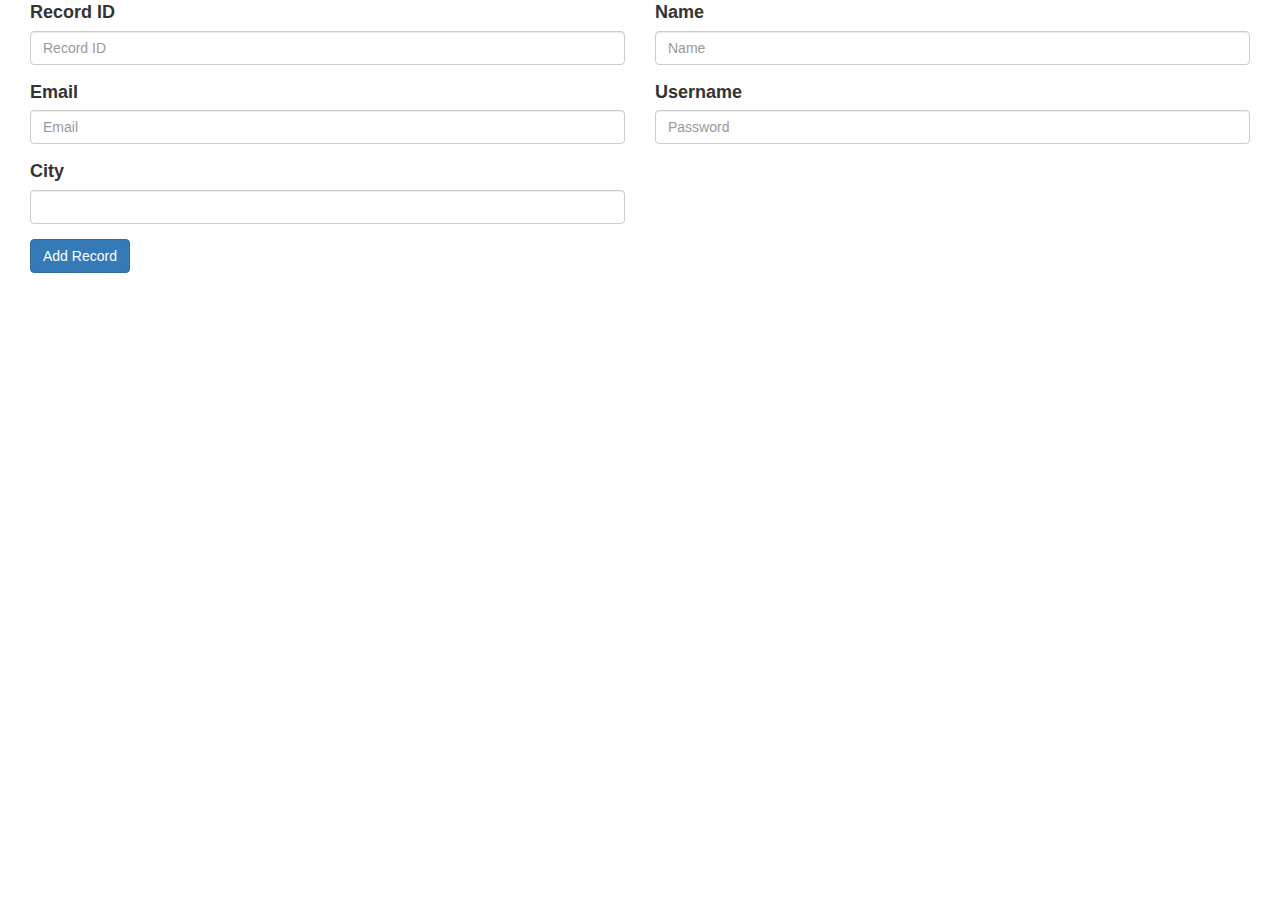
==== sample.html @ dd8dfbde "exit" ====
<!DOCTYPE html>
<html lang="en">
<head>
  <meta charset="UTF-8">
    <meta http-equiv="X-UA-Compatible" content="IE=edge">
    <meta name="viewport" content="width=device-width, initial-scale=1.0">
    <link rel="stylesheet" href="https://maxcdn.bootstrapcdn.com/bootstrap/3.3.7/css/bootstrap.min.css" integrity="sha384-BVYiiSIFeK1dGmJRAkycuHAHRg32OmUcww7on3RYdg4Va+PmSTsz/K68vbdEjh4u" crossorigin="anonymous">
    <link rel="stylesheet" href="./css/style.css"/>
    <script src="https://code.jquery.com/jquery-3.5.1.slim.min.js" integrity="sha256-4+XzXVhsDmqanXGHaHvgh1gMQKX40OUvDEBTu8JcmNs=" crossorigin="anonymous"></script>
  <title>Sample Page</title>
</head>
<body>
    <div class="container-fluid">
      <form>
        <div class="form-row">
          <div class="form-group col-md-6">
            <label for="id">Record ID</label>
            <input type="recid" class="form-control" id="rid" placeholder="Record ID">
          </div>
          <div class="form-group col-md-6">
            <label for="name">Name</label>
            <input type="text" class="form-control" id="name" placeholder="Name">
          </div>
        </div>
        <div class="form-row">
          <div class="form-group col-md-6">
            <label for="inputEmail4">Email</label>
            <input type="email" class="form-control" id="inputEmail4" placeholder="Email">
          </div>
          <div class="form-group col-md-6">
            <label for="username">Username</label>
            <input type="password" class="form-control" id="inputPassword4" placeholder="Password">
          </div>

        </div>
        <div class="form-row">
          <div class="form-group col-md-6">
            <label for="inputCity">City</label>
            <input type="text" class="form-control" id="inputCity">
          </div>
        </div>
        <div class="form-row">
        <div class="col-md-12">
          <button type="submit" class="btn btn-primary">Add Record</button>
        </div>
        </div>
      </form>
    </div>
</body>
</html>
---- css/style.css ----
body {
    margin: 0;
    font-size: 18px;
    font-family: Arial, Helvetica, sans-serif;
  }
  
  .header {
    background-color: #f1f1f1;
    padding: 30px;
    text-align: center;
  }
  
  #navbar {
    overflow: hidden;
    background-color: rgb(109, 173, 209);
    z-index: 40;
  }
  
  #navbar a {
    float: left;
    display: block;
    color: #f2f2f2;
    text-align: center;
    padding: 14px 16px;
    text-decoration: none;
    font-size: 16px;
  }
  
  #navbar a:hover {
    background-color: #ddd;
    color: black;
  }
  
  #navbar a.active {
    background-color: #1c1f1c93;
    color: white;
  }
  
  .content {
    padding: 16px;
  }
  
  .sticky {
    position: fixed;
    top: 0;
    width: 100%;
  }
  
  .sticky + .content {
    padding-top: 60px;
  }

  table{
    margin: 40px ;
    border-top:8px outset gray;
    padding-bottom: 400px;
  }
tr{
  padding: 20px;
}
td{
  font-size: 16px;
  height: fit-content;
}
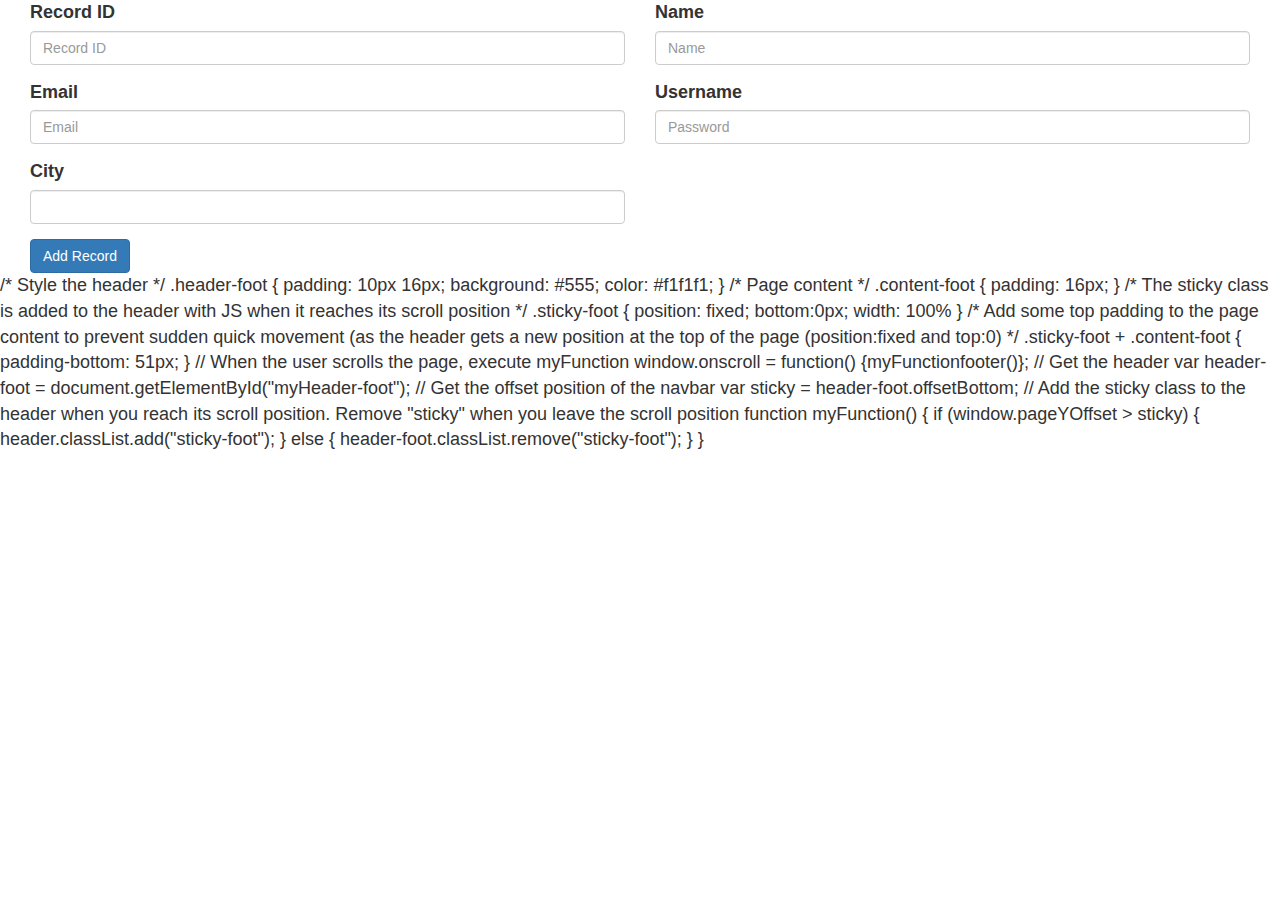
==== commit c7f452e7: "second commit" ====
--- a/sample.html
+++ b/sample.html
@@ -47,4 +47,47 @@
       </form>
     </div>
 </body>
-</html>+</html>
+
+
+/* Style the header */
+.header-foot {
+  padding: 10px 16px;
+  background: #555;
+  color: #f1f1f1;
+}
+
+/* Page content */
+.content-foot {
+  padding: 16px;
+}
+
+/* The sticky class is added to the header with JS when it reaches its scroll position */
+.sticky-foot {
+  position: fixed;
+  bottom:0px;
+  width: 100%
+}
+
+/* Add some top padding to the page content to prevent sudden quick movement (as the header gets a new position at the top of the page (position:fixed and top:0) */
+.sticky-foot + .content-foot {
+  padding-bottom: 51px;
+}
+
+// When the user scrolls the page, execute myFunction
+window.onscroll = function() {myFunctionfooter()};
+
+// Get the header
+var header-foot = document.getElementById("myHeader-foot");
+
+// Get the offset position of the navbar
+var sticky = header-foot.offsetBottom;
+
+// Add the sticky class to the header when you reach its scroll position. Remove "sticky" when you leave the scroll position
+function myFunction() {
+  if (window.pageYOffset > sticky) {
+    header.classList.add("sticky-foot");
+  } else {
+    header-foot.classList.remove("sticky-foot");
+  }
+}--- a/css/style.css
+++ b/css/style.css
@@ -1,64 +1,244 @@
 body {
-    margin: 0;
-    font-size: 18px;
-    font-family: Arial, Helvetica, sans-serif;
-  }
-  
-  .header {
-    background-color: #f1f1f1;
-    padding: 30px;
-    text-align: center;
-  }
-  
-  #navbar {
-    overflow: hidden;
-    background-color: rgb(109, 173, 209);
-    z-index: 40;
-  }
-  
-  #navbar a {
-    float: left;
-    display: block;
-    color: #f2f2f2;
-    text-align: center;
-    padding: 14px 16px;
-    text-decoration: none;
-    font-size: 16px;
-  }
-  
-  #navbar a:hover {
-    background-color: #ddd;
-    color: black;
-  }
-  
-  #navbar a.active {
-    background-color: #1c1f1c93;
-    color: white;
-  }
-  
-  .content {
-    padding: 16px;
-  }
-  
-  .sticky {
-    position: fixed;
-    top: 0;
+  margin: 0;
+  font-size: 18px;
+  font-family: Arial, Helvetica, sans-serif;
+}
+
+.header {
+  background-color: #f1f1f1;
+  padding: 30px;
+  text-align: center;
+}
+
+#navbar {
+  overflow: hidden;
+  background-color: rgb(109, 173, 209);
+  z-index: 40;
+}
+
+#navbar a {
+  float: left;
+  display: block;
+  color: #f2f2f2;
+  text-align: center;
+  padding: 6px 16px;
+  text-decoration: none;
+  font-size: 16px;
+}
+
+#navbar a:hover {
+  background-color: #ddd;
+  color: black;
+}
+
+#navbar a.active {
+  background-color: #1c1f1c93;
+  color: white;
+}
+
+.content {
+  padding: 16px;
+}
+
+.sticky {
+  position: fixed;
+  top: 0;
+  width: 100%;
+}
+
+.sticky + .content {
+  padding-top: 60px;
+}
+
+table {
+  margin: 40px;
+  border-top: 8px outset gray;
+  padding-bottom: 400px;
+}
+tr {
+  padding: 20px;
+}
+td {
+  font-size: 16px;
+  height: fit-content;
+  text-align: justify;
+}
+.footer {
+  width: 100%;
+  position: absolute;
+  bottom: 0px;
+  z-index: 40;
+}
+
+/* Style the header */
+.header-foot {
+  padding: 10px 16px;
+  background: #555;
+  color: #f1f1f1;
+}
+
+/* Page content */
+.content-foot {
+  padding: 16px;
+}
+
+/* The sticky class is added to the header with JS when it reaches its scroll position */
+.sticky-foot {
+  position: fixed;
+  bottom: 0px;
+  width: 100%;
+}
+
+/* Add some top padding to the page content to prevent sudden quick movement 
+(as the header gets a new position at the top of the page (position:fixed and top:0) */
+.sticky-foot + .content-foot {
+  padding-bottom: 51px;
+}
+
+/*for Delete Moda*/
+
+/* Set a style for all buttons */
+.mdbutton {
+  background-color: #4caf50;
+  color: rgb(10, 10, 10);
+  padding: 14px 20px;
+  margin: 8px 0;
+  border: none;
+  cursor: pointer;
+  width: 100%;
+
+  opacity: 0.9;
+  font-family: Impact, Haettenschweiler, "Arial Narrow Bold", sans-serif;
+  font-size: 18px;
+}
+
+.mdbutton:hover {
+  opacity: 1;
+  color: #fefefe;
+}
+
+/* Float cancel and delete buttons and add an equal width */
+.cancelbtn,
+.deletebtn {
+  float: left;
+  width: 50%;
+}
+
+/* Add a color to the cancel button */
+.cancelbtn {
+  background-color: rgba(126, 115, 115, 0.945);
+  color: black;
+}
+
+/* Add a color to the delete button */
+.deletebtn {
+  background-color: rgb(109, 173, 209);
+}
+
+/* Add padding and center-align text to the container */
+.container {
+  padding: 16px;
+}
+
+/* The Modal (background) */
+.modal {
+  display: none; /* Hidden by default */
+  position: fixed; /* Stay in place */
+  z-index: 1; /* Sit on top */
+  left: 0;
+  top: 0;
+  /*width: 100%; /* Full width */
+  /*height: 100%; /* Full height */
+  overflow: auto; /* Enable scroll if needed */
+  background-color: #00000042;
+  padding-top: 50px;
+}
+
+/* Modal Content/Box */
+.modal-content {
+  background-color: rgba(7, 17, 49, 0.849);
+  color: aliceblue;
+  margin: 5% auto 15% auto; /* 5% from the top, 15% from the bottom and centered */
+  border: 1px solid #888;
+  width: 40%; /* Could be more or less, depending on screen size */
+}
+
+/* Style the horizontal ruler */
+hr {
+  border: 1px solid #f1f1f1;
+  margin-bottom: 25px;
+}
+
+/* The Modal Close Button (x) */
+.close {
+  position: absolute;
+  right: 35px;
+  top: 15px;
+  font-size: 40px;
+  font-weight: bold;
+  color: #f1f1f1;
+}
+
+.close:hover,
+.close:focus {
+  color: rgb(109, 173, 209);
+  cursor: pointer;
+}
+
+/* Clear floats */
+.clearfix::after {
+  content: "";
+  clear: both;
+  display: table;
+}
+
+/* Change styles for cancel button and delete button on extra small screens */
+@media screen and (max-width: 300px) {
+  .cancelbtn,
+  .deletebtn {
     width: 100%;
   }
-  
-  .sticky + .content {
-    padding-top: 60px;
-  }
-
-  table{
-    margin: 40px ;
-    border-top:8px outset gray;
-    padding-bottom: 400px;
-  }
-tr{
-  padding: 20px;
-}
-td{
-  font-size: 16px;
-  height: fit-content;
-}+}
+
+.mdcontain {
+  padding: 0px 20px;
+}
+
+/*Styles for update modal*/
+/* Set a style for all buttons */
+.mdbutton {
+  background-color: #4caf50;
+  color: rgb(10, 10, 10);
+  padding: 14px 20px;
+  margin: 8px 0;
+  border: none;
+  cursor: pointer;
+  width: 100%;
+
+  opacity: 0.9;
+  font-family: Impact, Haettenschweiler, "Arial Narrow Bold", sans-serif;
+  font-size: 18px;
+}
+
+.mdbutton:hover {
+  opacity: 1;
+  color: #fefefe;
+}
+
+/* Float cancel and delete buttons and add an equal width */
+.updcancelbtn,
+.updatebtn {
+  float: left;
+  width: 50%;
+}
+
+/* Add a color to the cancel button */
+.updcancelbtn {
+  background-color: rgba(126, 115, 115, 0.945);
+  color: black;
+}
+
+/* Add a color to the delete button */
+.updatebtn {
+  background-color: rgb(67, 202, 101);
+}
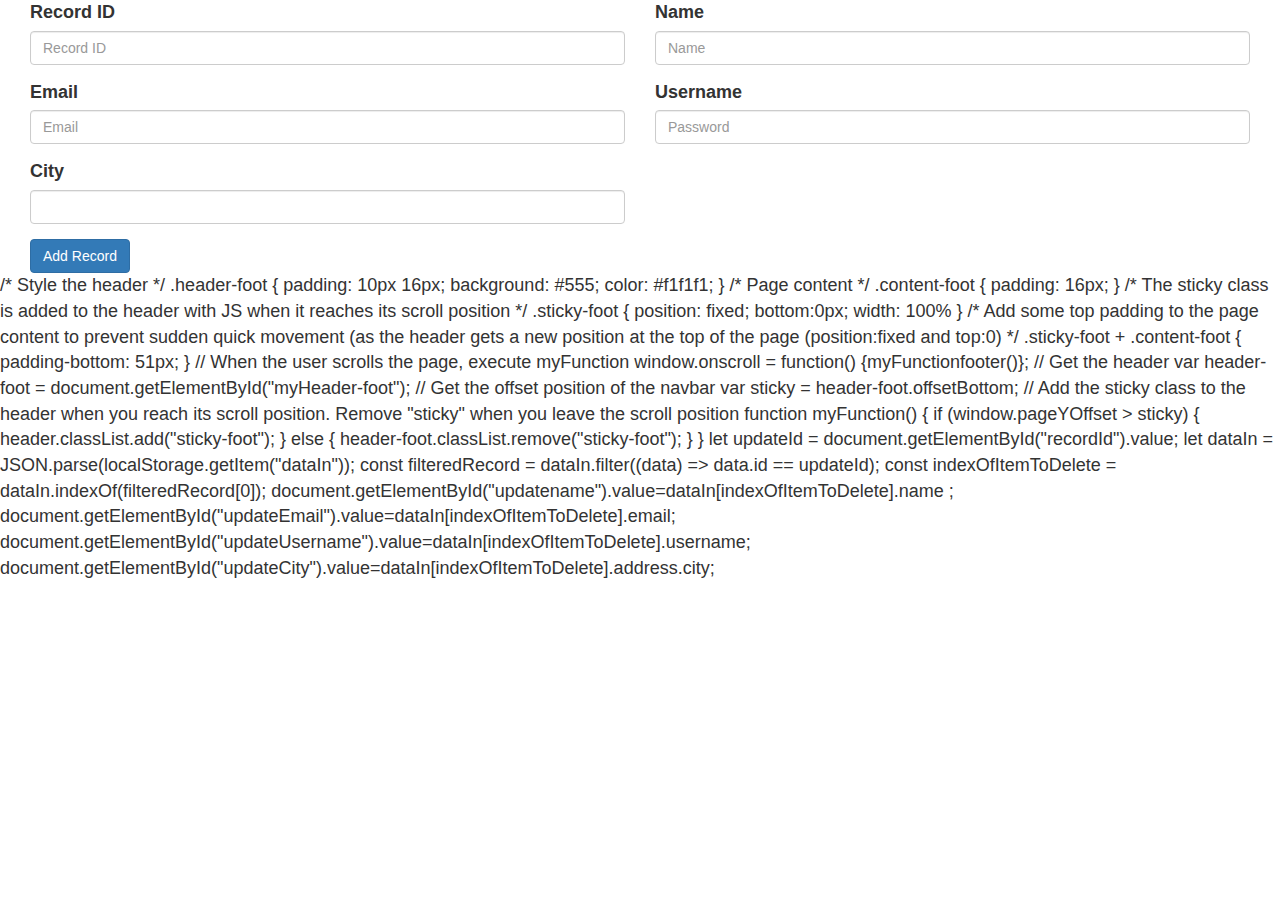
==== commit b3785bb1: "lcommit" ====
--- a/sample.html
+++ b/sample.html
@@ -90,4 +90,14 @@
   } else {
     header-foot.classList.remove("sticky-foot");
   }
-}+}
+
+
+let updateId = document.getElementById("recordId").value;
+let dataIn = JSON.parse(localStorage.getItem("dataIn"));
+const filteredRecord = dataIn.filter((data) => data.id == updateId);
+const indexOfItemToDelete = dataIn.indexOf(filteredRecord[0]);
+document.getElementById("updatename").value=dataIn[indexOfItemToDelete].name ;
+document.getElementById("updateEmail").value=dataIn[indexOfItemToDelete].email;
+document.getElementById("updateUsername").value=dataIn[indexOfItemToDelete].username;
+document.getElementById("updateCity").value=dataIn[indexOfItemToDelete].address.city;--- a/css/style.css
+++ b/css/style.css
@@ -63,11 +63,16 @@
   height: fit-content;
   text-align: justify;
 }
-.footer {
-  width: 100%;
-  position: absolute;
-  bottom: 0px;
+footer {
   z-index: 40;
+  background-color: rgba(56, 155, 221, 0.952);
+  height: 5%;
+  color: #ddd;
+}
+.foot-con {
+  background-color: #1c1f1c93;
+  font-size: 18px;
+  padding: 5px 0px;
 }
 
 /* Style the header */
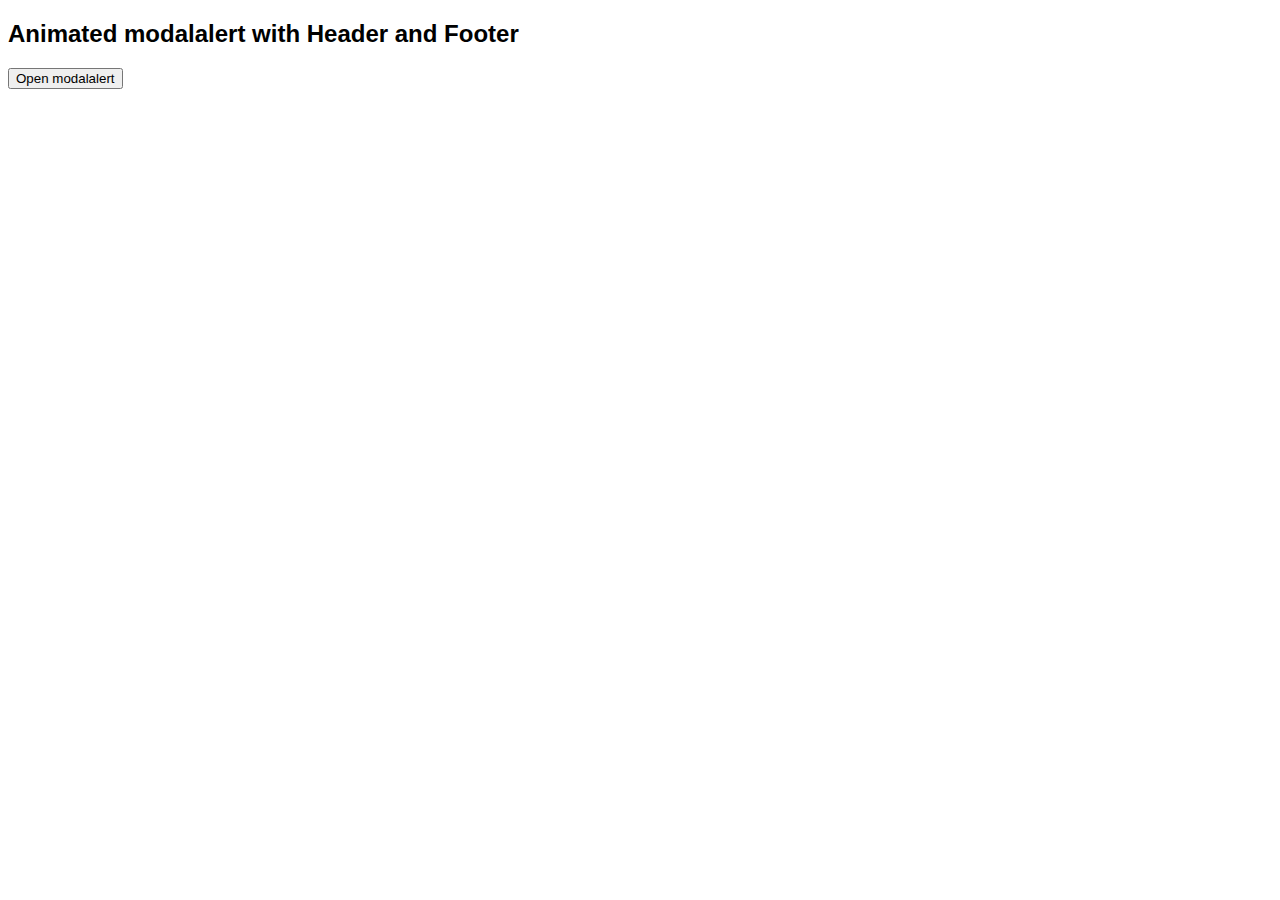
==== commit ef729793: "Final Edit" ====
--- a/sample.html
+++ b/sample.html
@@ -1,103 +1,132 @@
 <!DOCTYPE html>
-<html lang="en">
+<html>
 <head>
-  <meta charset="UTF-8">
-    <meta http-equiv="X-UA-Compatible" content="IE=edge">
-    <meta name="viewport" content="width=device-width, initial-scale=1.0">
-    <link rel="stylesheet" href="https://maxcdn.bootstrapcdn.com/bootstrap/3.3.7/css/bootstrap.min.css" integrity="sha384-BVYiiSIFeK1dGmJRAkycuHAHRg32OmUcww7on3RYdg4Va+PmSTsz/K68vbdEjh4u" crossorigin="anonymous">
-    <link rel="stylesheet" href="./css/style.css"/>
-    <script src="https://code.jquery.com/jquery-3.5.1.slim.min.js" integrity="sha256-4+XzXVhsDmqanXGHaHvgh1gMQKX40OUvDEBTu8JcmNs=" crossorigin="anonymous"></script>
-  <title>Sample Page</title>
+<meta name="viewport" content="width=device-width, initial-scale=1">
+<style>
+body {font-family: Arial, Helvetica, sans-serif;}
+
+/* The modalalert (background) */
+.modalalert {
+  display: none; /* Hidden by default */
+  position: fixed; /* Stay in place */
+  z-index: 1; /* Sit on top */
+  padding-top: 100px; /* Location of the box */
+  left: 0;
+  top: 0;
+  width: 100%; /* Full width */
+  height: 100%; /* Full height */
+  overflow: auto; /* Enable scroll if needed */
+  background-color: rgb(0,0,0); /* Fallback color */
+  background-color: rgba(0,0,0,0.4); /* Black w/ opacity */
+}
+
+/* modalalert Content */
+.modalalert-content {
+  position: relative;
+  background-color: #fefefe;
+  margin: auto;
+  padding: 0;
+  border: 1px solid #888;
+  width: 80%;
+  box-shadow: 0 4px 8px 0 rgba(0,0,0,0.2),0 6px 20px 0 rgba(0,0,0,0.19);
+  -webkit-animation-name: animatetop;
+  -webkit-animation-duration: 0.4s;
+  animation-name: animatetop;
+  animation-duration: 0.4s
+}
+
+/* Add Animation */
+@-webkit-keyframes animatetop {
+  from {top:-300px; opacity:0} 
+  to {top:0; opacity:1}
+}
+
+@keyframes animatetop {
+  from {top:-300px; opacity:0}
+  to {top:0; opacity:1}
+}
+
+/* The Close Button */
+.close {
+  color: white;
+  float: right;
+  font-size: 28px;
+  font-weight: bold;
+}
+
+.close:hover,
+.close:focus {
+  color: #000;
+  text-decoration: none;
+  cursor: pointer;
+}
+
+.modalalert-header {
+  padding: 2px 16px;
+  background-color: #5cb85c;
+  color: white;
+}
+
+.modalalert-body {padding: 2px 16px;}
+
+.modalalert-footer {
+  padding: 2px 16px;
+  background-color: #5cb85c;
+  color: white;
+}
+</style>
 </head>
 <body>
-    <div class="container-fluid">
-      <form>
-        <div class="form-row">
-          <div class="form-group col-md-6">
-            <label for="id">Record ID</label>
-            <input type="recid" class="form-control" id="rid" placeholder="Record ID">
-          </div>
-          <div class="form-group col-md-6">
-            <label for="name">Name</label>
-            <input type="text" class="form-control" id="name" placeholder="Name">
-          </div>
-        </div>
-        <div class="form-row">
-          <div class="form-group col-md-6">
-            <label for="inputEmail4">Email</label>
-            <input type="email" class="form-control" id="inputEmail4" placeholder="Email">
-          </div>
-          <div class="form-group col-md-6">
-            <label for="username">Username</label>
-            <input type="password" class="form-control" id="inputPassword4" placeholder="Password">
-          </div>
 
-        </div>
-        <div class="form-row">
-          <div class="form-group col-md-6">
-            <label for="inputCity">City</label>
-            <input type="text" class="form-control" id="inputCity">
-          </div>
-        </div>
-        <div class="form-row">
-        <div class="col-md-12">
-          <button type="submit" class="btn btn-primary">Add Record</button>
-        </div>
-        </div>
-      </form>
+<h2>Animated modalalert with Header and Footer</h2>
+
+<!-- Trigger/Open The modalalert -->
+<button id="modalBtn">Open modalalert</button>
+
+<!-- The modalalert -->
+<div id="modalalert" class="modalalert">
+  <!-- modalalert content -->
+  <div class="modalalert-content">
+    <div class="modalalert-header">
+      <span class="close">&times;</span>
+      <h2>modalalert Header</h2>
     </div>
+    <div class="modalalert-body">
+      <p id="message">Some text in the modalalert Body</p>
+    </div>
+    <div class="modalalert-footer">
+      <h3>modalalert Footer</h3>
+    </div>
+  </div>
+</div>
+
+<script>
+// Get the modalalert
+var modalalert = document.getElementById("modalalert");
+
+// Get the button that opens the modalalert
+var btn = document.getElementById("modalBtn");
+
+// Get the <span> element that closes the modalalert
+var span = document.getElementsByClassName("close")[0];
+
+// When the user clicks the button, open the modalalert 
+btn.onclick = function() {
+  modalalert.style.display = "block";
+}
+
+// When the user clicks on <span> (x), close the modalalert
+span.onclick = function() {
+  modalalert.style.display = "none";
+}
+
+// When the user clicks anywhere outside of the modalalert, close it
+window.onclick = function(event) {
+  if (event.target == modalalert) {
+    modalalert.style.display = "none";
+  }
+}
+</script>
+
 </body>
 </html>
-
-
-/* Style the header */
-.header-foot {
-  padding: 10px 16px;
-  background: #555;
-  color: #f1f1f1;
-}
-
-/* Page content */
-.content-foot {
-  padding: 16px;
-}
-
-/* The sticky class is added to the header with JS when it reaches its scroll position */
-.sticky-foot {
-  position: fixed;
-  bottom:0px;
-  width: 100%
-}
-
-/* Add some top padding to the page content to prevent sudden quick movement (as the header gets a new position at the top of the page (position:fixed and top:0) */
-.sticky-foot + .content-foot {
-  padding-bottom: 51px;
-}
-
-// When the user scrolls the page, execute myFunction
-window.onscroll = function() {myFunctionfooter()};
-
-// Get the header
-var header-foot = document.getElementById("myHeader-foot");
-
-// Get the offset position of the navbar
-var sticky = header-foot.offsetBottom;
-
-// Add the sticky class to the header when you reach its scroll position. Remove "sticky" when you leave the scroll position
-function myFunction() {
-  if (window.pageYOffset > sticky) {
-    header.classList.add("sticky-foot");
-  } else {
-    header-foot.classList.remove("sticky-foot");
-  }
-}
-
-
-let updateId = document.getElementById("recordId").value;
-let dataIn = JSON.parse(localStorage.getItem("dataIn"));
-const filteredRecord = dataIn.filter((data) => data.id == updateId);
-const indexOfItemToDelete = dataIn.indexOf(filteredRecord[0]);
-document.getElementById("updatename").value=dataIn[indexOfItemToDelete].name ;
-document.getElementById("updateEmail").value=dataIn[indexOfItemToDelete].email;
-document.getElementById("updateUsername").value=dataIn[indexOfItemToDelete].username;
-document.getElementById("updateCity").value=dataIn[indexOfItemToDelete].address.city;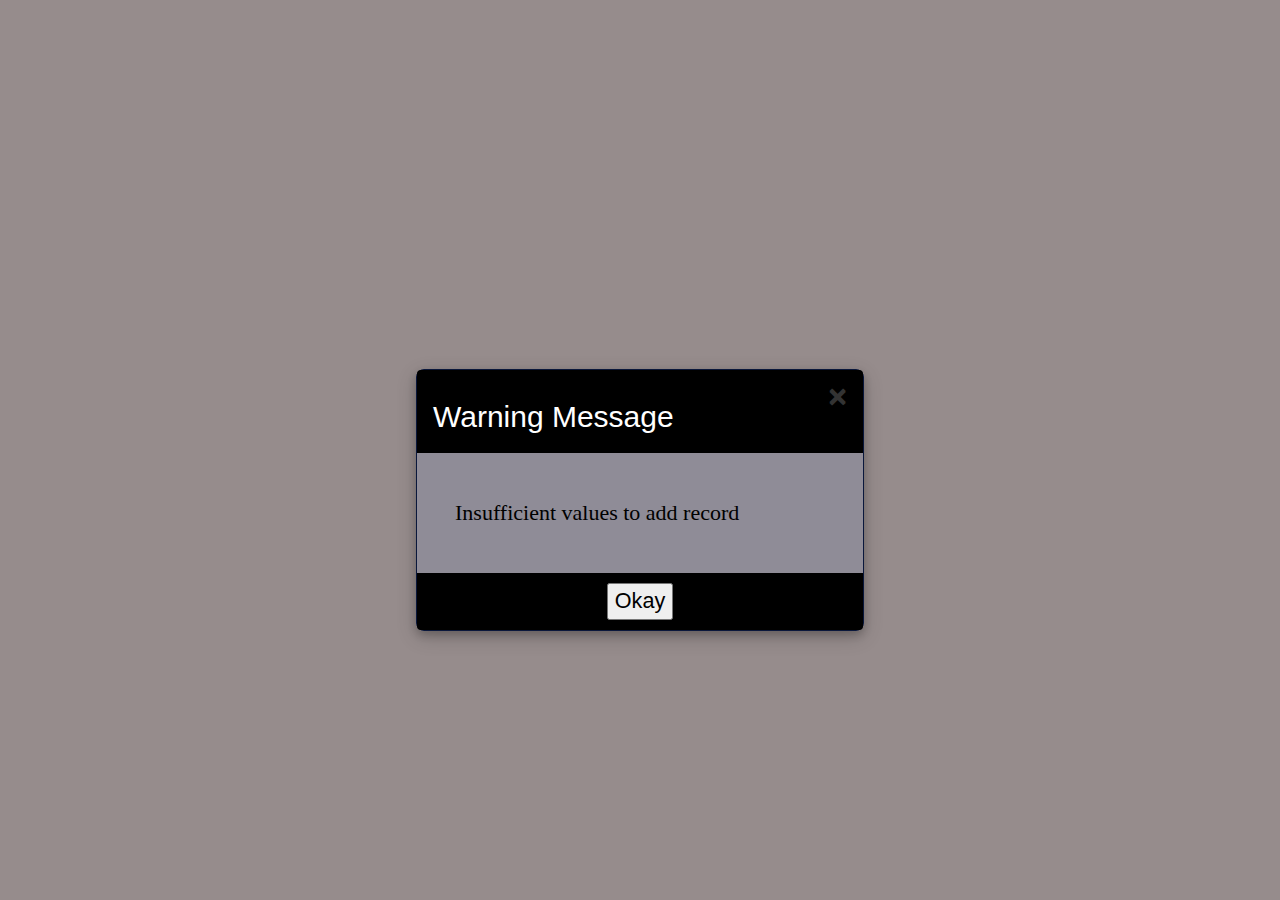
==== commit 6cb8da3a: "responsive commit" ====
--- a/sample.html
+++ b/sample.html
@@ -1,132 +1,190 @@
 <!DOCTYPE html>
-<html>
+<html lang="en">
 <head>
-<meta name="viewport" content="width=device-width, initial-scale=1">
-<style>
-body {font-family: Arial, Helvetica, sans-serif;}
+    <meta charset="UTF-8">
+    <meta http-equiv="X-UA-Compatible" content="IE=edge">
+    <meta name="viewport" content="width=device-width, initial-scale=1.0">
+    <link rel="stylesheet" href="https://maxcdn.bootstrapcdn.com/bootstrap/3.3.7/css/bootstrap.min.css" integrity="sha384-BVYiiSIFeK1dGmJRAkycuHAHRg32OmUcww7on3RYdg4Va+PmSTsz/K68vbdEjh4u" crossorigin="anonymous">
+    <link rel="stylesheet" href="./css/style.css"/>
+    <script src="https://code.jquery.com/jquery-3.5.1.slim.min.js" integrity="sha256-4+XzXVhsDmqanXGHaHvgh1gMQKX40OUvDEBTu8JcmNs=" crossorigin="anonymous"></script>
+    <title>JSON Assignment</title>
+</head>
+<body onload="getData()"> 
+    <div id="navbar">
+        <div class="container-fluid">
+            <div class="row">
+              <div class="col-md-6">
+                <a class="active" href="javascript:void(0)"><h3>JavaScript || JSON Assignment </h3></a>
+              </div>
+              <div class="col-md-6 btn-container">
+                <button class="adbtn btn btn-warning btn-block" onclick="document.getElementById('addmdl').style.display='block';">Add New Record>></button>
+              </div>
+            </div>
+        </div>
+    </div>
 
-/* The modalalert (background) */
-.modalalert {
-  display: none; /* Hidden by default */
-  position: fixed; /* Stay in place */
-  z-index: 1; /* Sit on top */
-  padding-top: 100px; /* Location of the box */
-  left: 0;
-  top: 0;
-  width: 100%; /* Full width */
-  height: 100%; /* Full height */
-  overflow: auto; /* Enable scroll if needed */
-  background-color: rgb(0,0,0); /* Fallback color */
-  background-color: rgba(0,0,0,0.4); /* Black w/ opacity */
-}
-
-/* modalalert Content */
-.modalalert-content {
-  position: relative;
-  background-color: #fefefe;
-  margin: auto;
-  padding: 0;
-  border: 1px solid #888;
-  width: 80%;
-  box-shadow: 0 4px 8px 0 rgba(0,0,0,0.2),0 6px 20px 0 rgba(0,0,0,0.19);
-  -webkit-animation-name: animatetop;
-  -webkit-animation-duration: 0.4s;
-  animation-name: animatetop;
-  animation-duration: 0.4s
-}
-
-/* Add Animation */
-@-webkit-keyframes animatetop {
-  from {top:-300px; opacity:0} 
-  to {top:0; opacity:1}
-}
-
-@keyframes animatetop {
-  from {top:-300px; opacity:0}
-  to {top:0; opacity:1}
-}
-
-/* The Close Button */
-.close {
-  color: white;
-  float: right;
-  font-size: 28px;
-  font-weight: bold;
-}
-
-.close:hover,
-.close:focus {
-  color: #000;
-  text-decoration: none;
-  cursor: pointer;
-}
-
-.modalalert-header {
-  padding: 2px 16px;
-  background-color: #5cb85c;
-  color: white;
-}
-
-.modalalert-body {padding: 2px 16px;}
-
-.modalalert-footer {
-  padding: 2px 16px;
-  background-color: #5cb85c;
-  color: white;
-}
-</style>
-</head>
-<body>
-
-<h2>Animated modalalert with Header and Footer</h2>
-
-<!-- Trigger/Open The modalalert -->
-<button id="modalBtn">Open modalalert</button>
-
-<!-- The modalalert -->
-<div id="modalalert" class="modalalert">
-  <!-- modalalert content -->
-  <div class="modalalert-content">
-    <div class="modalalert-header">
-      <span class="close">&times;</span>
-      <h2>modalalert Header</h2>
+    <div class="content">
+        <div class="table-responsive-md">
+            <table class="table container">
+            <thead class="thead-dark">
+              <tr>
+                <th scope="col">ID</th>
+                <th scope="col">Name</th>
+                <th scope="col">Username</th>
+                <th scope="col">Email</th>
+                <th scope="col">City</th>
+                <th scope="col">Edit</th>
+                <th scope="col">Delete</th>
+              </tr>
+            </thead>
+            <tbody>
+              
+            </tbody>
+          </table>
+        </div>
+        <div class="container-fluid rcount align-middle">
+          <div class="row">
+            <div class="col-md-12 d-flex justify-content-end">
+              <p>Record Count = <span id="count"></span></p>
+            </div>
+          </div>
+        </div>
+    </div>  
+    <!--Modal Box Delete-->
+    <div id="id01" class="modal col-md-12">
+      <span onclick="document.getElementById('id01').style.display='none'" class="close" title="Close Modal">×</span>
+      <form class="modal-content dlmod" >
+        <div class="mdcontain">
+          <h1>Delete Record</h1>
+          <p>Are you sure you want to delete this record?</p>
+          <input type="hidden" id="recordId" value="" />
+          <div class="clearfix">
+            <div class="container">
+              <Div class="row">
+                <div class="col-sm-2">
+                  <button type="button" onclick="document.getElementById('id01').style.display='none'" class="btn btn-warning ">Cancel</button>
+                </div>
+                <div class="col-sm-2">
+                  <button type="button" onclick="deleteRecord()" class=" btn btn-danger " >Delete</button>
+                </div>
+              </Div>
+            </div>
+          </div>
+        </div>
+      </form>
     </div>
-    <div class="modalalert-body">
-      <p id="message">Some text in the modalalert Body</p>
+    <!--END Modal Box Delete--> 
+    <!--Modal for updating records-->
+    <div id="upmdl" class="modal">
+      <span onclick="document.getElementById('upmdl').style.display='none'" class="close" title="Close Modal">×</span>
+      <form class="modal-content">
+        <div class="mdcontain">
+          <h1 id="addHead">Update Record</h1>
+          <p id="addPCon">Update Record and click Save</p>
+          <input type="hidden" id="upRecordId" value="" />
+          <div class="clearfix">
+            <div class="form-row">
+              <div class="form-group col-md-6">
+                <label for="name">Name</label>
+                <input type="text" class="form-control" id="updatename" placeholder="Name" required>
+              </div>
+              <div class="form-group col-md-6">
+                <label for="inputEmail4">Email</label>
+                <input type="email" class="form-control" id="updateEmail" placeholder="Email" required>
+              </div>
+            </div>
+            <div class="form-row">
+              <div class="form-group col-md-6">
+                <label for="username">Username</label>
+                <input type="text" class="form-control" id="updateUsername" placeholder="Username" required>
+              </div>
+              <div class="form-group col-md-6">
+                <label for="inputCity">City</label>
+                <input type="text" class="form-control" id="updateCity" placeholder="City" required>
+              </div>
+            </div>
+            <div class="form-row">
+              <div class="form-group col-md-6">
+                <button type="button" onclick="document.getElementById('upmdl').style.display='none'" class="updcancelbtn btn btn-basic ">Cancel</button>    
+              </div>
+              <div class="form-group col-md-6">
+                <button type="button" onclick="updRecord()" class="updatebtn btn btn-success btn-block" id="addBut">Update</button>
+              </div>
+            </div>
+          </div>
+        </div>
+      </form>
     </div>
-    <div class="modalalert-footer">
-      <h3>modalalert Footer</h3>
+    <!--End Modal for updating records-->
+    <!--Modal for New records-->
+    <div id="addmdl" class="modal">
+      <span onclick="document.getElementById('addmdl').style.display='none'" class="close" title="Close Modal">×</span>
+      <form class="modal-content" id="recform">
+        <div class="mdcontain">
+          <h1>Add New Record</h1>
+          <p>Enter values and click Save</p>
+          <div class="clearfix">
+            <div class="form-row">
+              <div class="form-group col-md-6">
+                <label for="name">Name</label>
+                <input type="text" class="form-control" id="name" placeholder="Name" required>
+              </div>
+              <div class="form-group col-md-6">
+                <label for="inputEmail4">Email</label>
+                <input type="email" class="form-control" id="email" placeholder="Email" required>
+              </div>
+            </div>
+            <div class="form-row">
+              <div class="form-group col-md-6">
+                <label for="username">Username</label>
+                <input type="text" class="form-control" id="username" placeholder="Username" required>
+              </div>
+              <div class="form-group col-md-6">
+                <label for="inputCity">City</label>
+                <input type="text" class="form-control" id="city" placeholder="City" required>
+              </div>
+            </div>
+            <div class="form-row ">
+              <div class="form-group col-md-12 buttonaddmod">
+                <button type="button" onclick="document.getElementById('addmdl').style.display='none'" class="updcancelbtn btn btn-primary" id="clb">Cancel</button>
+                <button type="button" onclick="addRecord()" class="updatebtn btn btn-success" id="addBut">Save Record</button>    
+              </div>
+            </div>
+          </div>
+        </div>
+      </form>
     </div>
-  </div>
-</div>
-
-<script>
-// Get the modalalert
-var modalalert = document.getElementById("modalalert");
-
-// Get the button that opens the modalalert
-var btn = document.getElementById("modalBtn");
-
-// Get the <span> element that closes the modalalert
-var span = document.getElementsByClassName("close")[0];
-
-// When the user clicks the button, open the modalalert 
-btn.onclick = function() {
-  modalalert.style.display = "block";
-}
-
-// When the user clicks on <span> (x), close the modalalert
-span.onclick = function() {
-  modalalert.style.display = "none";
-}
-
-// When the user clicks anywhere outside of the modalalert, close it
-window.onclick = function(event) {
-  if (event.target == modalalert) {
-    modalalert.style.display = "none";
-  }
-}
-</script>
-
+    <!--End Modal for New records-->
+    <!--Alert Modal-->
+    <div id="modalalert" class="modalalert">
+      <!-- modalalert content -->
+      <div class="modalalert-content">
+        <div class="modalalert-header">
+          <input type="hidden" value="" id="alertselector">
+          <span class="close" id="clo">&times;</span>
+          <h2>Warning Message</h2>
+        </div>
+        <div class="modalalert-body">
+          <p id="message"></p>
+        </div>
+        <div class="modalalert-footer">
+          <div class="inner">
+            <button class="btn-light d-flex justify-content-center" onclick="back()">Okay</button>
+          </div>
+        </div>
+      </div>
+    </div>
+    <!--End of Alert Modal-->
+    <!--Footer-->
+    <footer class="fixed-bottom" style="position:fixed;bottom:0;width:100%">
+        <!-- Copyright -->
+        <div class="text-center p-3 foot-con" ><p>© 2021 Copyright || JSON Assignment</p></div>
+        <!-- Copyright -->
+    </footer>
+    <!-- Footer -->
 </body>
+    <!-- Latest compiled and minified JavaScript -->
+    <script src="https://maxcdn.bootstrapcdn.com/bootstrap/3.3.7/js/bootstrap.min.js" integrity="sha384-Tc5IQib027qvyjSMfHjOMaLkfuWVxZxUPnCJA7l2mCWNIpG9mGCD8wGNIcPD7Txa" crossorigin="anonymous"></script>
+    <!--Custom JS-->
+    <script type="text/javascript" src="./js/script.js"></script>
 </html>
--- a/css/style.css
+++ b/css/style.css
@@ -0,0 +1,398 @@
+:root {
+  --th-bg: ;
+}
+body {
+  margin: 0;
+  font-size: 18px;
+  font-family: Arial, Helvetica, sans-serif;
+  background-image: url("../images/img2.jpg");
+  background-repeat: no-repeat;
+  background-size: cover;
+  background-attachment: fixed;
+  background-position: center;
+}
+
+.header {
+  background-color: rgb(255, 255, 255);
+
+  text-align: center;
+  margin: 0px;
+}
+
+#navbar {
+  overflow: hidden;
+  background-color: rgb(27, 27, 31);
+  z-index: 40;
+  height: fit-content;
+}
+
+#navbar a {
+  float: left;
+  display: block;
+  color: rgb(255, 255, 255);
+  text-align: center;
+  padding: 6px 16px;
+  text-decoration: none;
+  font-size: 16px;
+}
+
+#navbar a.active {
+  /*background-color: #1c1f1c93;*/
+  color: rgb(255, 255, 255);
+}
+
+.adbtn {
+  width: 30%;
+  margin: auto;
+  text-align: center;
+}
+
+.content {
+  padding: 40px !important;
+  margin-bottom: 6%;
+  background-color: rgba(5, 5, 5, 0.897);
+
+  box-shadow: 2px 2px rgba(196, 189, 189, 0.322);
+}
+
+.sticky {
+  position: fixed;
+  top: 0;
+  width: 100%;
+}
+
+.sticky + .content {
+  padding-top: 9% !important;
+}
+.edb {
+  box-shadow: #9e6959;
+  border-radius: 5px;
+  width: 100%;
+  padding: 5px;
+  background: none;
+}
+p {
+  margin: 0px;
+  color: rgb(255, 255, 255);
+  font-size: 16px;
+  overflow: hidden;
+  width: 80%;
+  text-overflow: ellipsis;
+  font-family: Georgia, "Times New Roman", Times, serif;
+}
+i {
+  color: rgb(255, 255, 255);
+}
+footer {
+  z-index: 40;
+  background-color: rgba(10, 11, 12, 0.952);
+  height: 8%;
+  color: rgb(10, 23, 59);
+}
+.foot-con {
+  font-size: 18px;
+  padding: 5px 0px;
+  float: none;
+}
+.foot-con > p {
+  width: fit-content;
+  padding: 0px auto;
+  margin: 0px auto;
+  /*background-color: #1c1f1c93;*/
+  font-weight: 300;
+  height: 100%;
+}
+
+/* The sticky class is added to the header with JS when it reaches its scroll position */
+.sticky-foot {
+  position: fixed;
+  bottom: 0px;
+  width: 100%;
+}
+
+/* Add some top padding to the page content to prevent sudden quick movement 
+(as the header gets a new position at the top of the page (position:fixed and top:0) */
+.sticky-foot + .content-foot {
+  padding-bottom: 51px;
+}
+
+/*for Delete Modal*/
+
+/* Set a style for all buttons */
+.mdbutton {
+  color: rgb(255, 255, 255);
+  padding: 14px 20px;
+  margin: 8px 0;
+  border: none;
+  cursor: pointer;
+  width: 100%;
+
+  opacity: 0.9;
+  font-family: Impact, Haettenschweiler, "Arial Narrow Bold", sans-serif;
+  font-size: 18px;
+}
+
+.mdbutton:hover {
+  opacity: 1;
+  color: #fefefe;
+}
+
+/* Float cancel and delete buttons and add an equal width */
+.cancelbtn,
+.deletebtn {
+  float: left;
+  width: 50%;
+}
+
+/* Add a color to the cancel button */
+.cancelbtn {
+  background-color: rgba(90, 63, 5, 0.945);
+  color: white;
+}
+
+/* Add a color to the delete button */
+.deletebtn {
+  background-color: rgb(109, 173, 209);
+}
+
+/* Add padding and center-align text to the container */
+.container {
+  padding: 16px;
+}
+
+/* The Modal (background) */
+.modal {
+  display: none; /* Hidden by default */
+  position: fixed; /* Stay in place */
+  z-index: 41; /* Sit on top */
+  left: 0;
+  overflow: auto; /* Enable scroll if needed */
+  background-color: #8b8181fa;
+  padding-top: 60px;
+}
+
+/* Modal Content/Box */
+.modal-content {
+  background-color: rgba(0, 0, 0, 0.61);
+  color: aliceblue;
+  margin: 5% auto 15% auto; /* 5% from the top, 15% from the bottom and centered */
+  border: 1px solid #888;
+  width: 45%; /* Could be more or less, depending on screen size */
+  padding: 45px;
+  border-radius: 20px;
+}
+@media (max-width: 768px) {
+  .modal-content {
+    width: 100%;
+  }
+  .btn {
+    width: 100%;
+  }
+  .tophead {
+    margin-top: 10%;
+  }
+  .sticky + .content {
+    padding-top: 40% !important;
+    margin-bottom: 15%;
+  }
+  .f786 {
+    border-bottom: 2px inset rgb(255, 255, 255);
+    padding: 4%;
+  }
+}
+input {
+  color: rgb(255, 255, 255);
+}
+.mdcontain {
+  padding: 40px;
+  border-radius: 18px;
+}
+
+/* Style the horizontal ruler */
+hr {
+  border: 1px solid #f1f1f1;
+  margin-bottom: 25px;
+}
+
+/* Clear floats */
+.clearfix::after {
+  content: "";
+  clear: both;
+  display: table;
+}
+
+/* Change styles for cancel button and delete button on extra small screens */
+@media screen and (max-width: 300px) {
+  .cancelbtn,
+  .deletebtn {
+    width: 100%;
+  }
+}
+
+/*Styles for update modal*/
+/* Set a style for all buttons */
+
+/* Add a color to the cancel button */
+.updcancelbtn {
+  color: white;
+}
+
+/* Add a color to the delete button */
+
+/*Alert Modal Sart*/
+
+/* The modalalert (background) */
+.modalalert {
+  display: none; /* Hidden by default */
+  position: fixed; /* Stay in place */
+  z-index: 43; /* Sit on top */
+  padding-top: 100px; /* Location of the box */
+  left: 0;
+  top: 0;
+  width: 100%; /* Full width */
+  height: 100%; /* Full height */
+  overflow: auto; /* Enable scroll if needed */
+  background-color: rgb(150, 140, 140); /* Fallback color */
+}
+
+/* modalalert Content */
+.modalalert-content {
+  position: relative;
+  background-color: rgba(133, 142, 172, 0.37);
+  margin: auto;
+  border: 3px solid rgb(221, 210, 210);
+  width: 35%;
+  box-shadow: 0 4px 8px 0 rgba(0, 0, 0, 0.2), 0 6px 20px 0 rgba(0, 0, 0, 0.19);
+  -webkit-animation-name: animatetop;
+  -webkit-animation-duration: 0.4s;
+  animation-name: animatetop;
+  font-size: larger;
+  animation-duration: 0.4s;
+  border-radius: 8px;
+  border: 1px solid rgb(10, 23, 59);
+  z-index: 42;
+}
+@media (max-width: 768px) {
+  .modalalert-content {
+    width: 100%;
+  }
+}
+
+/* Add Animation */
+@-webkit-keyframes animatetop {
+  from {
+    top: -300px;
+    opacity: 0;
+  }
+  to {
+    top: 0;
+    opacity: 1;
+  }
+}
+
+@keyframes animatetop {
+  from {
+    top: -300px;
+    opacity: 0;
+  }
+  to {
+    top: 0;
+    opacity: 1;
+  }
+}
+
+/* The Close Button */
+.close {
+  color: white;
+  float: right;
+  font-size: 32px;
+  font-weight: bold;
+}
+
+.close:hover,
+.close:focus {
+  color: #000;
+  text-decoration: none;
+  cursor: pointer;
+}
+
+.modalalert-header {
+  padding: 10px 16px;
+  background-color: rgb(0, 0, 0);
+  color: white;
+  border-top-left-radius: 4px;
+  border-top-right-radius: 4px;
+}
+
+.modalalert-body {
+  padding: 10% 2%;
+  font-size: 20px;
+  color: #000;
+}
+.modalalert-body > p {
+  color: #000;
+  text-align: center;
+  font-size: 22px;
+}
+.modalalert-footer {
+  padding: 10px 0px;
+  background-color: rgb(0, 0, 0);
+  border-bottom-left-radius: 4px;
+  border-bottom-right-radius: 4px;
+  color: white;
+  right: 0;
+  margin: auto;
+  padding: 10px 16px;
+}
+.btn-light {
+  color: #000;
+}
+.inner {
+  width: fit-content;
+  margin: auto;
+  padding: auto;
+}
+/*Alert Modal End*/
+.emcol {
+  padding-top: 10px;
+}
+.emcol > p {
+  text-align: center !important;
+  padding: 6px;
+  width: 100%;
+}
+.tophead {
+  margin-top: 5px;
+  font-weight: bold;
+  border-top: 2px groove rgb(255, 255, 255);
+  border-bottom: 2px groove rgb(255, 255, 255);
+}
+
+.row {
+  align-items: center;
+  justify-content: center;
+}
+.form-control {
+  background-color: rgb(28 28 33 / 32%) !important;
+  color: rgb(255, 255, 255) !important;
+  border: 2px solid white;
+}
+div {
+  align-content: center;
+}
+.col-md-2,
+.col-md-3,
+.col-md-1,
+.col-md-6 {
+  margin: 0px;
+  padding: auto 50%;
+  align-content: center;
+  justify-content: center;
+}
+.counter {
+  text-decoration: underline;
+  font-size: 14px;
+  width: 100%;
+  overflow: hidden;
+  text-align: center;
+}
